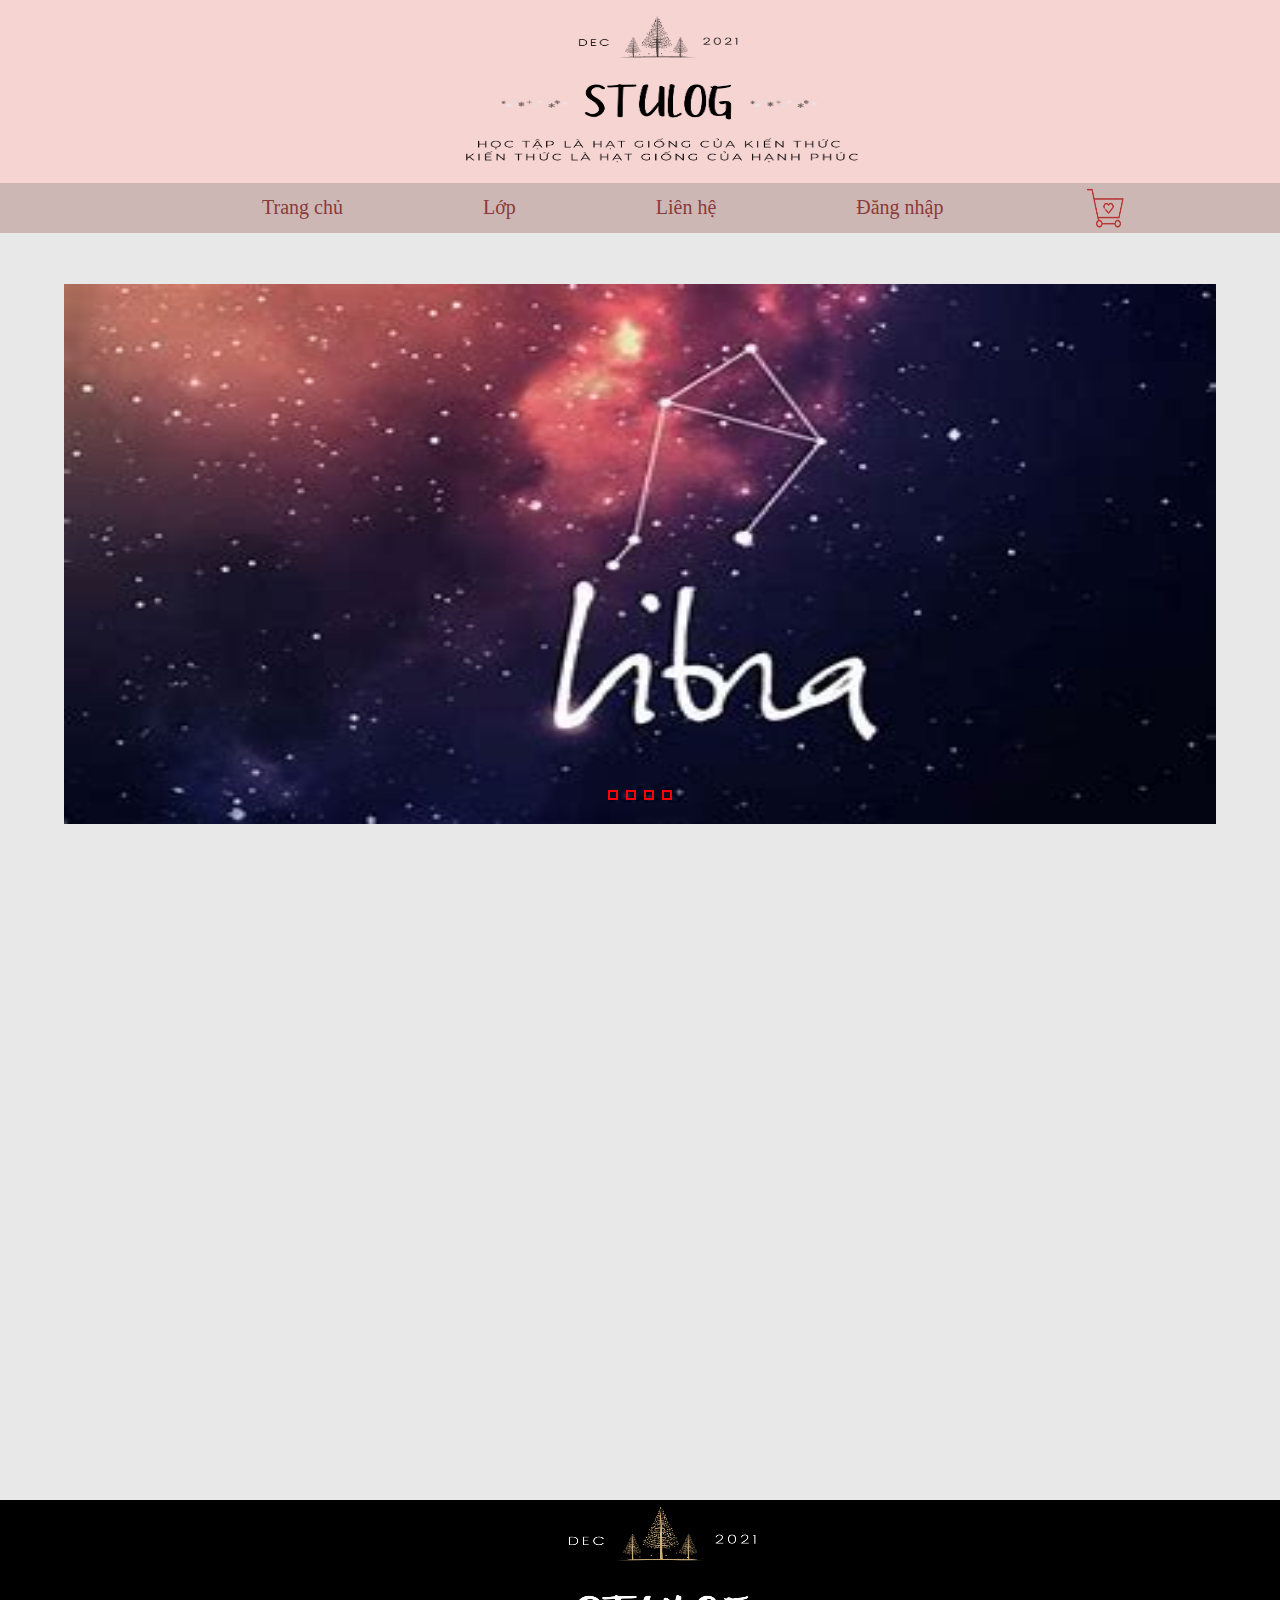
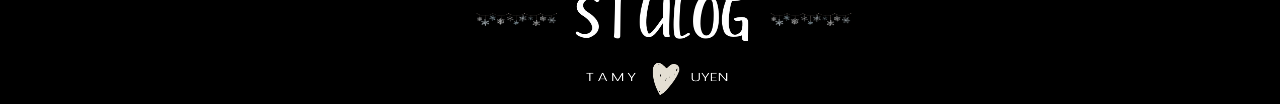
==== 2-BÀI CUỐI KỲ/INDEX.html @ a60ea1c8 "first commit" ====
<!DOCTYPE html>
<html>
<head>
	<meta charset="utf-8">
	<meta name="viewport" content="width=device-width, initial-scale=1">
	<title>StuLog - Learning for kids - Trang chủ</title>
	<link rel="shortcut icon" href="anh/shortcut.png">
	<link rel="stylesheet" type="text/css" href="style.css">
</head>
<body>

	<header>
		<a href=""><img src="anh/header.png" width="400" height="160"></a>
	</header>


<!-- menu	 ---------------------------------------->
<nav>
    <ul class="menu-cap3 clearfix" >
      <li><a href="INDEX.html" >Trang chủ</a></li>
      <li>
        <a href="#" >Lớp</a> 
        <ul class="menu-sub" >
          <li><a href="#" >Lớp 3</a> </li>
          <li>
               <a href="#" >Lớp 4</a> 
               <ul class="menu-sub" >
                   <li><a href="#" >Sản phẩm B - 1</a> </li>
                   <li><a href="#" >Sản phẩm B - 2</a> </li>
                   <li><a href="#" >Sản phẩm B - 3</a> </li>
                   <li><a href="#" >Sản phẩm B - 4</a> </li>
               </ul>
          </li>
          <li><a href="#" >Lớp 5</a> </li>
        </ul>
      </li>
      <li><a href="lien he.html" >Liên hệ</a> </li>
      <li><a href="dang nhap.html" >Đăng nhập</a> </li>
      <li><a href="#"><img src="anh/cart.png" width="45" height="45"></a></li>
    </ul>
</nav>
<!--end menu ------------------------------------->	


<!--slide -------------------------------------->	
    <div class="slidershow middle">
    <div class="slides">
        <input type="radio" name="r" id="r1" checked>
        <input type="radio" name="r" id="r2">
        <input type="radio" name="r" id="r3">
        <input type="radio" name="r" id="r4">
        <div class="slide s1">
            <img src="anh/1.jfif" alt="anh1">
        </div>
        <div class="slide">
            <img src="anh/2.jfif" alt="anh2">
        </div>
        <div class="slide">
            <img src="anh/3.jfif" alt="anh3">
        </div>
        <div class="slide">
            <img src="anh/4.jfif" alt="anh4">
        </div>
    </div>
    <div class="navigation">
        <label for="r1" class="bar"></label>
        <label for="r2" class="bar"></label>
        <label for="r3" class="bar"></label>
        <label for="r4" class="bar"></label>
    </div>
</div>
<!-- end slide ------------------------------------>


<!-- nội dung chính------------------------------->	
	<article> 
		
	</article>
<!--end nội dung chính--------------------------->


<!-- footer	 -------------------------------------->
	<footer>
		<a href=""><img src="anh/footer.png" width="400" height="200"></a>
	</footer>
</div>
</body>
</html>
---- 2-BÀI CUỐI KỲ/style.css ----
*{
	margin: 0;
	padding: 0;
}
header{
	width: 100%;
	height: 200;
	background: #F6D4D2;
}
header img{
	padding-left: 36%;
}

/*chỉnh phần menu đa cấp*********************************/

nav {
            height: 30px;
            margin-bottom: 5px;
        }
.clearfix:before,.clearfix:after{
            content: '';
            display: table;
            clear: both;
        }
        .menu-cap3{
            width: 100%px;
            height: 50px;
            margin: 0 auto;
            list-style: none;
            background-color: #CDB7B5;
        }
        .menu-cap3 > li{
            float: left;
            padding: 3px 50px;
            left: 15%;
            line-height: 40px;
        }
        .menu-cap3 > li a{
            font-size: 20px;
            display: block;
            padding: 1px 20px;
            text-decoration: none;
            font-size: 20px;
            color: #8B3A3A;
        }
        .menu-cap3 > li:last-child a{
            border-right: 0;
        }
        .menu-cap3 li{
            position: relative;
        }
        .menu-cap3 li .menu-sub{
            list-style: none;
            position: absolute;
            top: 50px;
            left: 20;
            width: 200px;
            box-shadow: 20px #333;
            background-color: #e89e51;
            display: none;
        }
        .menu-cap3 li .menu-sub ul{
            top: 0;
            left: 100%;
        }
        .menu-cap3 li:hover > ul{
            display: block;
        }
        .menu-cap3 li:hover > a {
            background: #b36c22;
        }

/*chỉnh phần menu đa cấp end ****************************/

/*cố định phần header và menu ngang*********************************/
header{
 	position: fixed;
    top: 0px;
    left: 0;
    width: 100%;
    padding: 10px 0px;
    display: block;
    }

nav{
    position: fixed;
    top: 173px;
    left: 0;
    width: 100%;
    padding: 10px 0px;
    }
/*cố định phần header và menu ngang end ****************************/

/*slideshow*********************************************/
        body{
        background: #e8e8e8;
        }
        .slidershow{
        width: 90%;
        height: 60%;
        overflow: hidden;
        z-index: -99999;
        
        }
        .middle{
        position: absolute;
        top: 61.5%;
        left: 50%;
        transform: translate(-50%,-50%);
        }
        .navigation{
        position: absolute;
        bottom: 20px;
        left: 50%;
        transform: translateX(-50%);
        display: flex;
        }
        .bar{
        width: 6px;
        height: 6px;
        border: 2px solid red;
        margin: 4px;
        cursor: pointer;
        transition: 0.5s;
        }
        .bar:hover{
        background: lavender;
        }
        input[name="r"]{
        position: absolute;
        visibility: hidden;
        }
        .slides{
        width: 500%;
        height: 100%;
        display: flex;
        }
        .slide{
        width: 20%;
        transition: 0.5s;
        }
        .slide img{
        width: 100%;
        height: 100%;
        }
        #r1:checked ~ .s1{
        margin-left: 0;
        }
        #r2:checked ~ .s1{
        margin-left: -20%;
        }
        #r3:checked ~ .s1{
        margin-left: -40%;
        }
        #r4:checked ~ .s1{
        margin-left: -60%;
        }

/*slideshow  end *********************************************/




/*footer************************************************/
footer{
	width: 100%;
	height: 220;
	margin-top: 1500px;
	background: black;
}
footer img{
	padding-left: 36%;
}
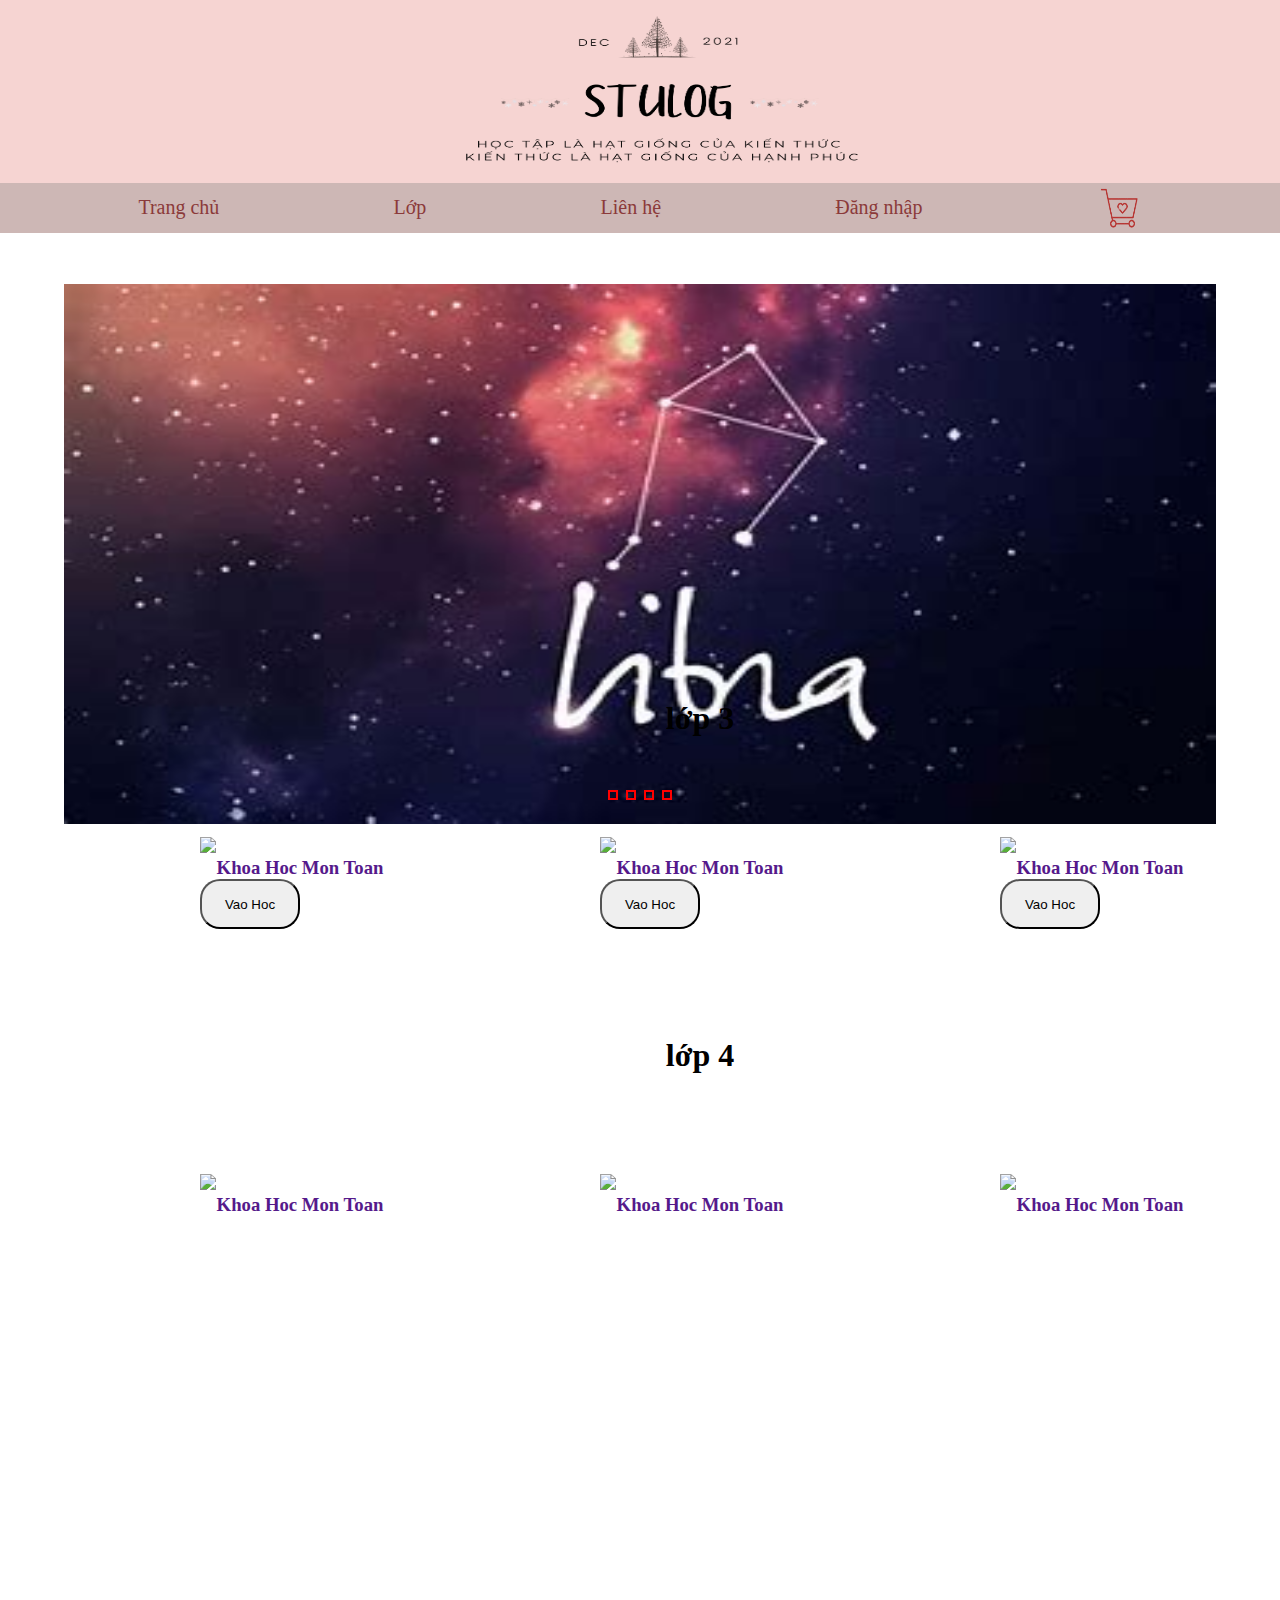
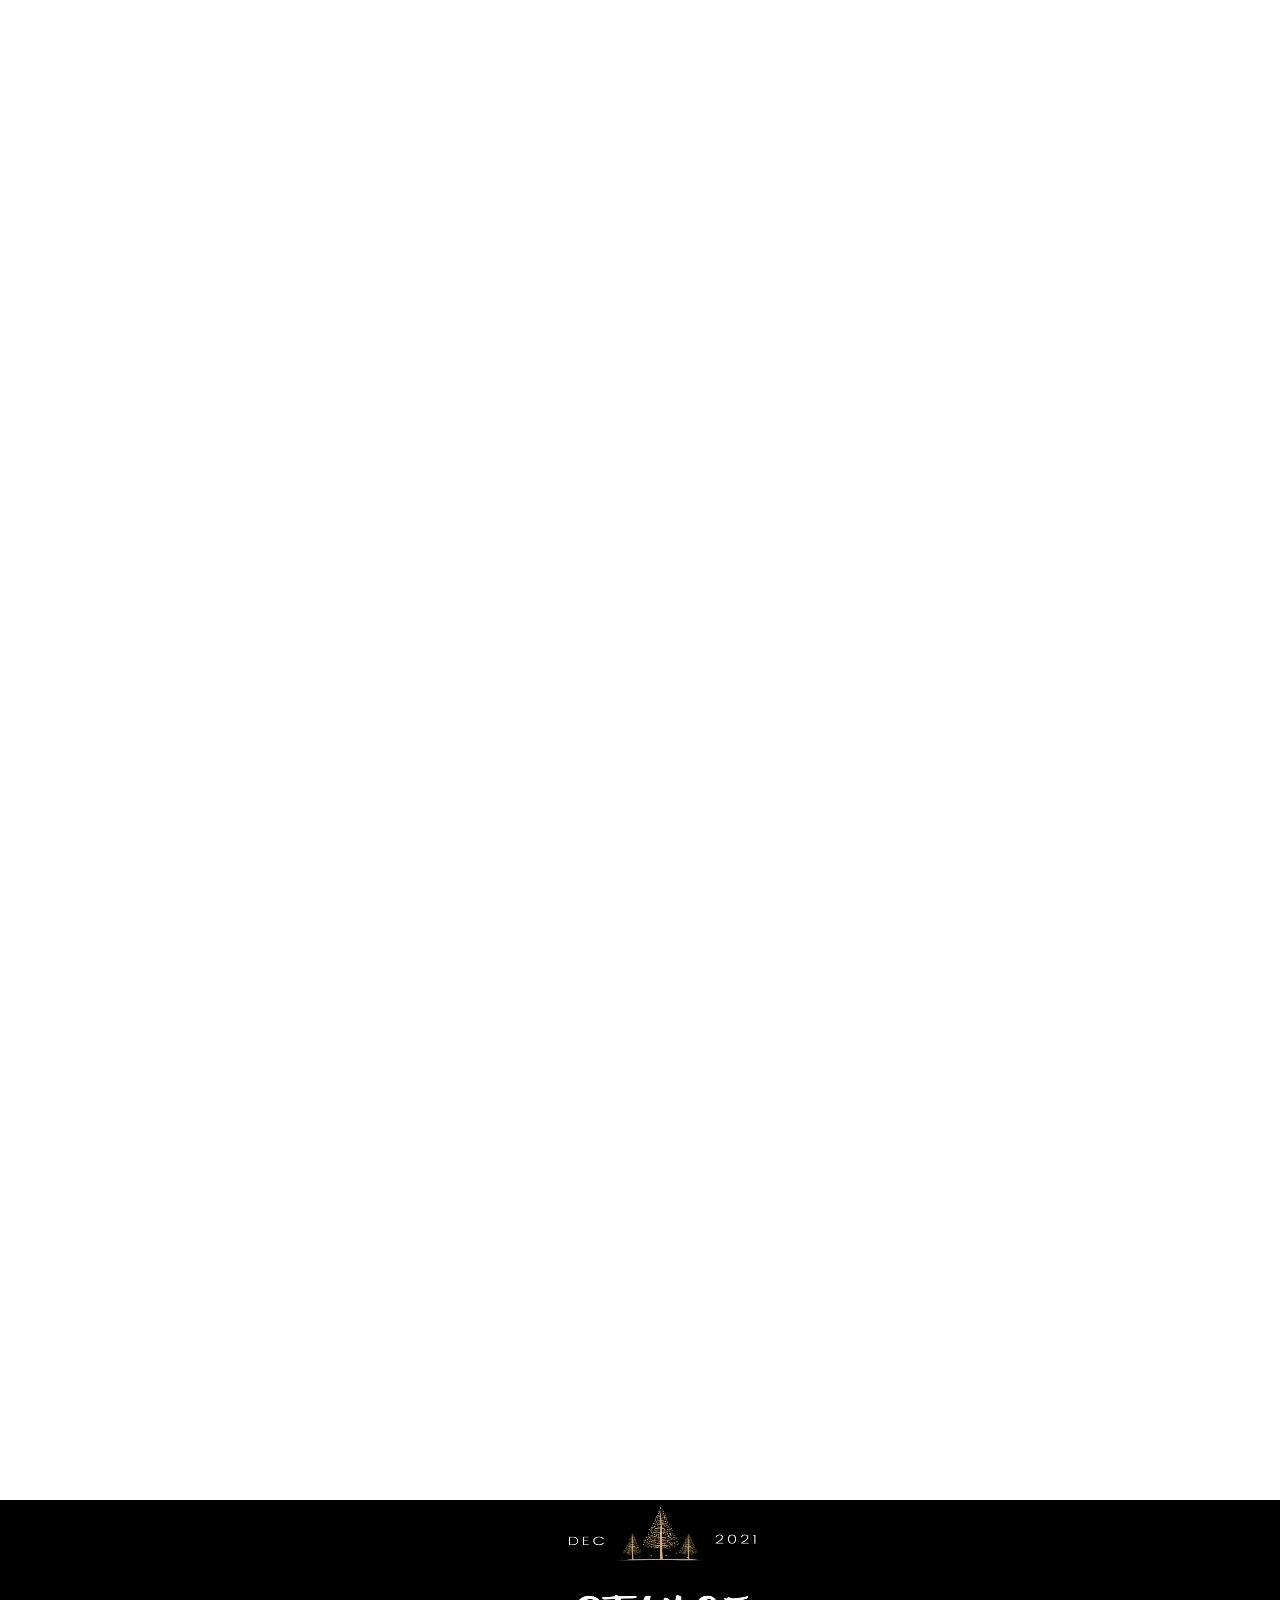
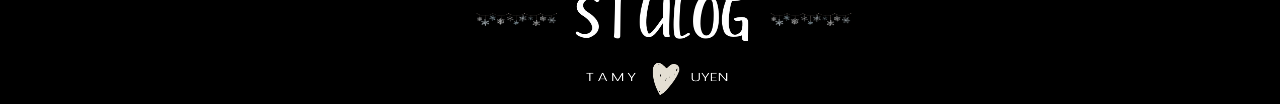
==== commit 5562d0af: "hung" ====
--- a/2-BÀI CUỐI KỲ/INDEX.html
+++ b/2-BÀI CUỐI KỲ/INDEX.html
@@ -1,88 +1,140 @@
 <!DOCTYPE html>
 <html>
+
 <head>
-	<meta charset="utf-8">
-	<meta name="viewport" content="width=device-width, initial-scale=1">
-	<title>StuLog - Learning for kids - Trang chủ</title>
-	<link rel="shortcut icon" href="anh/shortcut.png">
-	<link rel="stylesheet" type="text/css" href="style.css">
+    <meta charset="utf-8">
+    <meta name="viewport" content="width=device-width, initial-scale=1">
+    <title>StuLog - Learning for kids - Trang chủ</title>
+    <link rel="shortcut icon" href="anh/shortcut.png">
+    <link rel="stylesheet" type="text/css" href="style.css">
 </head>
+
 <body>
 
-	<header>
-		<a href=""><img src="anh/header.png" width="400" height="160"></a>
-	</header>
+    <header>
+        <a href=""><img src="anh/header.png" width="400" height="160"></a>
+    </header>
 
 
-<!-- menu	 ---------------------------------------->
-<nav>
-    <ul class="menu-cap3 clearfix" >
-      <li><a href="INDEX.html" >Trang chủ</a></li>
-      <li>
-        <a href="#" >Lớp</a> 
-        <ul class="menu-sub" >
-          <li><a href="#" >Lớp 3</a> </li>
-          <li>
-               <a href="#" >Lớp 4</a> 
-               <ul class="menu-sub" >
-                   <li><a href="#" >Sản phẩm B - 1</a> </li>
-                   <li><a href="#" >Sản phẩm B - 2</a> </li>
-                   <li><a href="#" >Sản phẩm B - 3</a> </li>
-                   <li><a href="#" >Sản phẩm B - 4</a> </li>
-               </ul>
-          </li>
-          <li><a href="#" >Lớp 5</a> </li>
+    <!-- menu	 ---------------------------------------->
+    <nav>
+        <ul class="menu-cap3 clearfix">
+            <li><a href="INDEX.html">Trang chủ</a></li>
+            <li>
+                <a href="#">Lớp</a>
+                <ul class="menu-sub">
+                    <li><a href="#">Lớp 3</a> </li>
+                    <li>
+                        <a href="#">Lớp 4</a>
+                        <ul class="menu-sub">
+                            <li><a href="#">Sản phẩm B - 1</a> </li>
+                            <li><a href="#">Sản phẩm B - 2</a> </li>
+                            <li><a href="#">Sản phẩm B - 3</a> </li>
+                            <li><a href="#">Sản phẩm B - 4</a> </li>
+                        </ul>
+                    </li>
+                    <li><a href="#">Lớp 5</a> </li>
+                </ul>
+            </li>
+            <li><a href="lien he.html">Liên hệ</a> </li>
+            <li><a href="dang nhap.html">Đăng nhập</a> </li>
+            <li><a href="#"><img src="anh/cart.png" width="45" height="45"></a></li>
         </ul>
-      </li>
-      <li><a href="lien he.html" >Liên hệ</a> </li>
-      <li><a href="dang nhap.html" >Đăng nhập</a> </li>
-      <li><a href="#"><img src="anh/cart.png" width="45" height="45"></a></li>
-    </ul>
-</nav>
-<!--end menu ------------------------------------->	
+    </nav>
+    <!--end menu ------------------------------------->
 
 
-<!--slide -------------------------------------->	
+    <!--slide -------------------------------------->
     <div class="slidershow middle">
-    <div class="slides">
-        <input type="radio" name="r" id="r1" checked>
-        <input type="radio" name="r" id="r2">
-        <input type="radio" name="r" id="r3">
-        <input type="radio" name="r" id="r4">
-        <div class="slide s1">
-            <img src="anh/1.jfif" alt="anh1">
+        <div class="slides">
+            <input type="radio" name="r" id="r1" checked>
+            <input type="radio" name="r" id="r2">
+            <input type="radio" name="r" id="r3">
+            <input type="radio" name="r" id="r4">
+            <div class="slide s1">
+                <img src="anh/1.jfif" alt="anh1">
+            </div>
+            <div class="slide">
+                <img src="anh/2.jfif" alt="anh2">
+            </div>
+            <div class="slide">
+                <img src="anh/3.jfif" alt="anh3">
+            </div>
+            <div class="slide">
+                <img src="anh/4.jfif" alt="anh4">
+            </div>
         </div>
-        <div class="slide">
-            <img src="anh/2.jfif" alt="anh2">
-        </div>
-        <div class="slide">
-            <img src="anh/3.jfif" alt="anh3">
-        </div>
-        <div class="slide">
-            <img src="anh/4.jfif" alt="anh4">
+        <div class="navigation">
+            <label for="r1" class="bar"></label>
+            <label for="r2" class="bar"></label>
+            <label for="r3" class="bar"></label>
+            <label for="r4" class="bar"></label>
         </div>
     </div>
-    <div class="navigation">
-        <label for="r1" class="bar"></label>
-        <label for="r2" class="bar"></label>
-        <label for="r3" class="bar"></label>
-        <label for="r4" class="bar"></label>
-    </div>
-</div>
-<!-- end slide ------------------------------------>
+    <!-- end slide ------------------------------------>
 
 
-<!-- nội dung chính------------------------------->	
-	<article> 
-		
-	</article>
-<!--end nội dung chính--------------------------->
+    <!-- nội dung chính------------------------------->
+    <div id="content">
+        <h1 id="text-center">lớp 3</h1>
+        <div id='list-content'>
+            <div id='content-item'>
+                <img src="https://fakeimg.pl/250x100/">
+                <div id='title-item'>
+                    <h3 id="text-center"><a href="">Khoa Hoc Mon Toan</a></h3>
+                </div>
+                <button type="submit" id="button">Vao Hoc</button>
+            </div>
+            <div id='content-item'>
+                <img src="https://fakeimg.pl/250x100/">
+                <div id='title-item'>
+                    <h3 id="text-center" id="button"><a href="">Khoa Hoc Mon Toan</a></h3>
+                </div>
+                <button type="submit" id="button">Vao Hoc</button>
+            </div>
+            <div id='content-item'>
+                <img src="https://fakeimg.pl/250x100/">
+                <div id='title-item'>
+                    <h3 id="text-center"><a href="">Khoa Hoc Mon Toan</a></h3>
+                </div>
+                <button type="submit" id="button">Vao Hoc</button>
+            </div>
+        </div>
+
+        <h1 id="text-center">lớp 4</h1>
+        <div id='list-content'>
+            <div id='content-item'>
+                <img src="https://fakeimg.pl/250x100/">
+                <div id='title-item'>
+                    <h3 id="text-center"><a href="">Khoa Hoc Mon Toan</a></h3>
+                </div>
+
+            </div>
+            <div id='content-item'>
+                <img src="https://fakeimg.pl/250x100/">
+                <div id='title-item'>
+                    <h3 id="text-center"><a href="">Khoa Hoc Mon Toan</a></h3>
+                </div>
+
+            </div>
+            <div id='content-item'>
+                <img src="https://fakeimg.pl/250x100/">
+                <div id='title-item'>
+                    <h3 id="text-center"><a href="">Khoa Hoc Mon Toan</a></h3>
+                </div>
+
+            </div>
+        </div>
+    </div>
+
+    <!--end nội dung chính--------------------------->
 
 
-<!-- footer	 -------------------------------------->
-	<footer>
-		<a href=""><img src="anh/footer.png" width="400" height="200"></a>
-	</footer>
-</div>
+    <!-- footer	 -------------------------------------->
+    <footer>
+        <a href=""><img src="anh/footer.png" width="400" height="200"></a>
+    </footer>
+    </div>
 </body>
+
 </html>--- a/2-BÀI CUỐI KỲ/style.css
+++ b/2-BÀI CUỐI KỲ/style.css
@@ -1,173 +1,204 @@
-*{
-	margin: 0;
-	padding: 0;
-}
-header{
-	width: 100%;
-	height: 200;
-	background: #F6D4D2;
-}
-header img{
-	padding-left: 36%;
+#text-center {
+  text-align: center;
+}
+* {
+  margin: 0;
+  padding: 0;
+}
+header {
+  width: 100%;
+  height: 200;
+  background: #f6d4d2;
+}
+header img {
+  padding-left: 36%;
 }
 
 /*chỉnh phần menu đa cấp*********************************/
-
+a {
+  text-decoration: none;
+}
 nav {
-            height: 30px;
-            margin-bottom: 5px;
-        }
-.clearfix:before,.clearfix:after{
-            content: '';
-            display: table;
-            clear: both;
-        }
-        .menu-cap3{
-            width: 100%px;
-            height: 50px;
-            margin: 0 auto;
-            list-style: none;
-            background-color: #CDB7B5;
-        }
-        .menu-cap3 > li{
-            float: left;
-            padding: 3px 50px;
-            left: 15%;
-            line-height: 40px;
-        }
-        .menu-cap3 > li a{
-            font-size: 20px;
-            display: block;
-            padding: 1px 20px;
-            text-decoration: none;
-            font-size: 20px;
-            color: #8B3A3A;
-        }
-        .menu-cap3 > li:last-child a{
-            border-right: 0;
-        }
-        .menu-cap3 li{
-            position: relative;
-        }
-        .menu-cap3 li .menu-sub{
-            list-style: none;
-            position: absolute;
-            top: 50px;
-            left: 20;
-            width: 200px;
-            box-shadow: 20px #333;
-            background-color: #e89e51;
-            display: none;
-        }
-        .menu-cap3 li .menu-sub ul{
-            top: 0;
-            left: 100%;
-        }
-        .menu-cap3 li:hover > ul{
-            display: block;
-        }
-        .menu-cap3 li:hover > a {
-            background: #b36c22;
-        }
-
-/*chỉnh phần menu đa cấp end ****************************/
-
+  height: 30px;
+  margin-bottom: 5px;
+}
+.clearfix:before,
+.clearfix:after {
+  content: "";
+  display: table;
+  clear: both;
+}
+.menu-cap3 {
+  display: flex;
+  justify-content: space-evenly;
+  width: 100%;
+  height: 50px;
+  margin: 0 auto;
+  list-style: none;
+  background-color: #cdb7b5;
+}
+.menu-cap3 > li {
+  float: left;
+  padding: 3px 50px;
+  line-height: 40px;
+}
+.menu-cap3 > li a {
+  font-size: 20px;
+  display: block;
+  padding: 1px 20px;
+  text-decoration: none;
+  font-size: 20px;
+  color: #8b3a3a;
+}
+.menu-cap3 > li:last-child a {
+  border-right: 0;
+}
+.menu-cap3 li {
+  position: relative;
+}
+.menu-cap3 li .menu-sub {
+  list-style: none;
+  position: absolute;
+  top: 50px;
+  left: 20;
+  width: 200px;
+  box-shadow: 20px #333;
+  background-color: #e89e51;
+  display: none;
+}
+.menu-cap3 li .menu-sub ul {
+  top: 0;
+  left: 100%;
+}
+.menu-cap3 li:hover > ul {
+  display: block;
+}
+.menu-cap3 li:hover > a {
+  background: #b36c22;
+  height: 100%;
+}
 /*cố định phần header và menu ngang*********************************/
-header{
- 	position: fixed;
-    top: 0px;
-    left: 0;
-    width: 100%;
-    padding: 10px 0px;
-    display: block;
-    }
-
-nav{
-    position: fixed;
-    top: 173px;
-    left: 0;
-    width: 100%;
-    padding: 10px 0px;
-    }
+header {
+  position: fixed;
+  top: 0px;
+  left: 0;
+  width: 100%;
+  padding: 10px 0px;
+  display: block;
+}
+
+nav {
+  position: fixed;
+  top: 173px;
+  left: 0;
+  width: 100%;
+  padding: 10px 0px;
+}
 /*cố định phần header và menu ngang end ****************************/
 
 /*slideshow*********************************************/
-        body{
-        background: #e8e8e8;
-        }
-        .slidershow{
-        width: 90%;
-        height: 60%;
-        overflow: hidden;
-        z-index: -99999;
-        
-        }
-        .middle{
-        position: absolute;
-        top: 61.5%;
-        left: 50%;
-        transform: translate(-50%,-50%);
-        }
-        .navigation{
-        position: absolute;
-        bottom: 20px;
-        left: 50%;
-        transform: translateX(-50%);
-        display: flex;
-        }
-        .bar{
-        width: 6px;
-        height: 6px;
-        border: 2px solid red;
-        margin: 4px;
-        cursor: pointer;
-        transition: 0.5s;
-        }
-        .bar:hover{
-        background: lavender;
-        }
-        input[name="r"]{
-        position: absolute;
-        visibility: hidden;
-        }
-        .slides{
-        width: 500%;
-        height: 100%;
-        display: flex;
-        }
-        .slide{
-        width: 20%;
-        transition: 0.5s;
-        }
-        .slide img{
-        width: 100%;
-        height: 100%;
-        }
-        #r1:checked ~ .s1{
-        margin-left: 0;
-        }
-        #r2:checked ~ .s1{
-        margin-left: -20%;
-        }
-        #r3:checked ~ .s1{
-        margin-left: -40%;
-        }
-        #r4:checked ~ .s1{
-        margin-left: -60%;
-        }
+
+.slidershow {
+  width: 90%;
+  height: 60%;
+  overflow: hidden;
+  z-index: -99999;
+}
+.middle {
+  position: absolute;
+  top: 61.5%;
+  left: 50%;
+  transform: translate(-50%, -50%);
+}
+.navigation {
+  position: absolute;
+  bottom: 20px;
+  left: 50%;
+  transform: translateX(-50%);
+  display: flex;
+}
+.bar {
+  width: 6px;
+  height: 6px;
+  border: 2px solid red;
+  margin: 4px;
+  cursor: pointer;
+  transition: 0.5s;
+}
+.bar:hover {
+  background: lavender;
+}
+input[name="r"] {
+  position: absolute;
+  visibility: hidden;
+}
+.slides {
+  width: 500%;
+  height: 100%;
+  display: flex;
+}
+.slide {
+  width: 20%;
+  transition: 0.5s;
+}
+.slide img {
+  width: 100%;
+  height: 100%;
+}
+#r1:checked ~ .s1 {
+  margin-left: 0;
+}
+#r2:checked ~ .s1 {
+  margin-left: -20%;
+}
+#r3:checked ~ .s1 {
+  margin-left: -40%;
+}
+#r4:checked ~ .s1 {
+  margin-left: -60%;
+}
 
 /*slideshow  end *********************************************/
-
-
-
+#content {
+  width: 1400px;
+  margin-top: 700px;
+  margin-left: auto;
+  margin-right: auto;
+  height: 900px;
+}
+#list-content {
+  width: 1400px;
+  height: 200px;
+  display: flex;
+  padding-top: 100px;
+  justify-content: space-evenly;
+}
+#content-item {
+  width: 200px;
+  height: 100px;
+  float: left;
+}
+#text-item {
+  border: 1px black solid;
+  padding: auto auto;
+  color: red;
+}
+#text-item h3 a {
+  color: red;
+}
+#button {
+  width: 100px;
+  height: 50px;
+  border-radius: 20px;
+}
 
 /*footer************************************************/
-footer{
-	width: 100%;
-	height: 220;
-	margin-top: 1500px;
-	background: black;
-}
-footer img{
-	padding-left: 36%;
-}+footer {
+  width: 100%;
+  height: 220;
+  margin-top: 1500px;
+  background: black;
+}
+footer img {
+  padding-left: 36%;
+}
